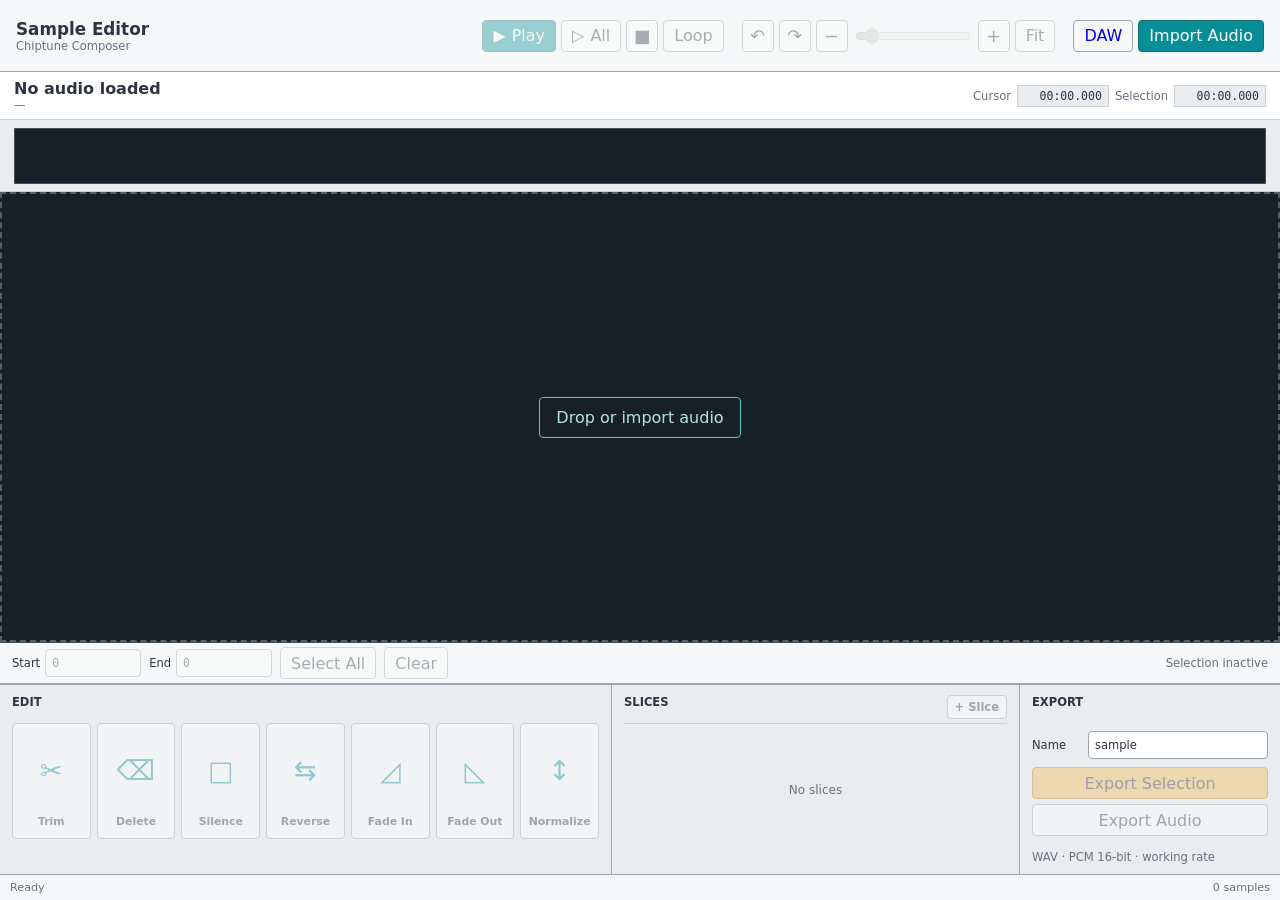
==== editor/index.html @ 720d9186 "Random Commit" ====
<!doctype html>
<html lang="fr">
  <head>
    <meta charset="utf-8" />
    <meta name="viewport" content="width=device-width, initial-scale=1" />
    <title>Sample Editor · Chiptune Composer</title>
    <link rel="stylesheet" href="./editor.css" />
  </head>
  <body>
    <div id="sampleEditorApp">
      <header class="editor-topbar">
        <div class="editor-brand">
          <strong>Sample Editor</strong>
          <span>Chiptune Composer</span>
        </div>

        <div class="transport-tools" role="toolbar" aria-label="Transport">
          <button id="playBtn" class="tool-button primary" type="button" disabled title="Play selection">
            <span aria-hidden="true">▶</span><span>Play</span>
          </button>
          <button id="playAllBtn" class="tool-button" type="button" disabled title="Play all">
            <span aria-hidden="true">▷</span><span>All</span>
          </button>
          <button id="stopBtn" class="icon-button" type="button" disabled title="Stop" aria-label="Stop">
            <span aria-hidden="true">■</span>
          </button>
          <button id="loopBtn" class="tool-button toggle" type="button" disabled aria-pressed="false">
            Loop
          </button>
        </div>

        <div class="history-tools" role="toolbar" aria-label="History and zoom">
          <button id="undoBtn" class="icon-button" type="button" disabled title="Undo" aria-label="Undo">
            <span aria-hidden="true">↶</span>
          </button>
          <button id="redoBtn" class="icon-button" type="button" disabled title="Redo" aria-label="Redo">
            <span aria-hidden="true">↷</span>
          </button>
          <button id="zoomOutBtn" class="icon-button" type="button" disabled title="Zoom out" aria-label="Zoom out">
            <span aria-hidden="true">−</span>
          </button>
          <input
            id="zoomSlider"
            class="zoom-slider"
            type="range"
            min="0.25"
            max="8"
            step="0.25"
            value="1"
            disabled
            aria-label="Horizontal zoom"
          />
          <button id="zoomInBtn" class="icon-button" type="button" disabled title="Zoom in" aria-label="Zoom in">
            <span aria-hidden="true">+</span>
          </button>
          <button id="fitBtn" class="tool-button" type="button" disabled>Fit</button>
        </div>

        <div class="file-tools">
          <a class="tool-button quiet" href="../">DAW</a>
          <button id="importBtn" class="tool-button primary" type="button">Import Audio</button>
          <input id="audioInput" type="file" accept="audio/*,.wav,.mp3,.ogg,.flac,.m4a" hidden />
        </div>
      </header>

      <main class="editor-main">
        <section class="wave-section" aria-label="Waveform editor">
          <div class="wave-header">
            <div class="file-identity">
              <strong id="fileName">No audio loaded</strong>
              <span id="fileMeta">—</span>
            </div>
            <div class="time-readout">
              <span>Cursor</span>
              <output id="cursorTime">00:00.000</output>
              <span>Selection</span>
              <output id="selectionDuration">00:00.000</output>
            </div>
          </div>

          <div id="overviewWrap" class="overview-wrap">
            <canvas id="overviewCanvas" height="72" aria-label="Audio overview"></canvas>
          </div>

          <div id="waveViewport" class="wave-viewport">
            <div id="waveStage" class="wave-stage">
              <canvas id="waveCanvas" height="360" aria-label="Editable audio waveform"></canvas>
              <div id="wavePlayhead" class="wave-playhead" aria-hidden="true"></div>
              <div id="emptyState" class="empty-state">
                <button id="emptyImportBtn" type="button">Drop or import audio</button>
              </div>
            </div>
          </div>

          <div class="selection-strip">
            <label>
              <span>Start</span>
              <input id="selectionStartInput" type="number" min="0" step="0.001" value="0" disabled />
            </label>
            <label>
              <span>End</span>
              <input id="selectionEndInput" type="number" min="0" step="0.001" value="0" disabled />
            </label>
            <button id="selectAllBtn" class="tool-button" type="button" disabled>Select All</button>
            <button id="clearSelectionBtn" class="tool-button" type="button" disabled>Clear</button>
            <span class="selection-channel" id="selectionStatus">Selection inactive</span>
          </div>
        </section>

        <section class="workbench">
          <div class="edit-rack" aria-label="Audio operations">
            <div class="rack-heading">Edit</div>
            <div class="rack-tools">
              <button id="trimBtn" class="operation-button" type="button" disabled>
                <span aria-hidden="true">✂</span><strong>Trim</strong>
              </button>
              <button id="deleteBtn" class="operation-button" type="button" disabled>
                <span aria-hidden="true">⌫</span><strong>Delete</strong>
              </button>
              <button id="silenceBtn" class="operation-button" type="button" disabled>
                <span aria-hidden="true">□</span><strong>Silence</strong>
              </button>
              <button id="reverseBtn" class="operation-button" type="button" disabled>
                <span aria-hidden="true">⇆</span><strong>Reverse</strong>
              </button>
              <button id="fadeInBtn" class="operation-button" type="button" disabled>
                <span aria-hidden="true">◿</span><strong>Fade In</strong>
              </button>
              <button id="fadeOutBtn" class="operation-button" type="button" disabled>
                <span aria-hidden="true">◺</span><strong>Fade Out</strong>
              </button>
              <button id="normalizeBtn" class="operation-button" type="button" disabled>
                <span aria-hidden="true">↕</span><strong>Normalize</strong>
              </button>
            </div>
          </div>

          <div class="slice-rack" aria-label="Sample slices">
            <div class="rack-heading">
              <span>Slices</span>
              <button id="addSliceBtn" class="tool-button small" type="button" disabled>+ Slice</button>
            </div>
            <div id="sliceList" class="slice-list">
              <div class="slice-empty">No slices</div>
            </div>
          </div>

          <div class="export-rack" aria-label="Export">
            <div class="rack-heading">Export</div>
            <label class="export-name">
              <span>Name</span>
              <input id="exportNameInput" type="text" value="sample" maxlength="80" />
            </label>
            <div class="export-actions">
              <button id="exportSelectionBtn" class="tool-button accent" type="button" disabled>
                Export Selection
              </button>
              <button id="exportAllBtn" class="tool-button" type="button" disabled>
                Export Audio
              </button>
            </div>
            <div class="export-format">WAV · PCM 16-bit · working rate</div>
          </div>
        </section>
      </main>

      <footer class="statusbar">
        <span id="statusMessage">Ready</span>
        <span id="audioStats">0 samples</span>
      </footer>
    </div>

    <script type="module" src="./editor.js"></script>
  </body>
</html>
---- editor/editor.css ----
:root {
  --ink: #2f3442;
  --muted: #69717d;
  --line: #9da5ae;
  --line-soft: #cbd1d6;
  --surface: #f5f7f8;
  --panel: #e9edf0;
  --raised: #ffffff;
  --wave-bg: #172027;
  --wave: #58c7c2;
  --wave-secondary: #b6e4df;
  --selection: rgba(244, 184, 73, 0.28);
  --selection-line: #f4b849;
  --coral: #e96868;
  --teal: #078d96;
  --green: #3d9b75;
  --track-height: 360px;
  --radius: 4px;
}

* {
  box-sizing: border-box;
}

html,
body {
  min-height: 100%;
}

body {
  margin: 0;
  color: var(--ink);
  background: var(--panel);
  font-family: "Segoe UI", system-ui, sans-serif;
  letter-spacing: 0;
}

button,
input {
  font: inherit;
  color: inherit;
}

button:focus-visible,
input:focus-visible,
canvas:focus-visible {
  outline: 2px solid var(--selection-line);
  outline-offset: 2px;
}

#sampleEditorApp {
  width: 100%;
  min-width: 0;
  height: 100vh;
  min-height: 660px;
  display: grid;
  grid-template-rows: auto minmax(0, 1fr) 26px;
  overflow: hidden;
}

.editor-topbar {
  min-width: 0;
  min-height: 72px;
  display: grid;
  grid-template-columns: minmax(170px, 1fr) auto auto auto;
  gap: 18px;
  align-items: center;
  padding: 10px 16px;
  border-bottom: 1px solid var(--line);
  background: var(--surface);
}

.editor-brand {
  display: flex;
  flex-direction: column;
}

.editor-brand strong {
  font-size: 1.05rem;
}

.editor-brand span,
.file-identity span,
.export-format {
  color: var(--muted);
  font-size: 0.72rem;
}

.transport-tools,
.history-tools,
.file-tools {
  display: flex;
  align-items: center;
  gap: 5px;
}

.tool-button,
.icon-button,
.operation-button {
  border: 1px solid var(--line);
  border-radius: var(--radius);
  background: var(--raised);
  cursor: pointer;
}

.tool-button {
  min-height: 32px;
  padding: 5px 10px;
  display: inline-flex;
  align-items: center;
  justify-content: center;
  gap: 6px;
  text-decoration: none;
  white-space: nowrap;
}

.tool-button.small {
  min-height: 24px;
  padding: 2px 7px;
  font-size: 0.72rem;
}

.tool-button.primary {
  color: white;
  border-color: #176d74;
  background: var(--teal);
}

.tool-button.accent {
  color: #21252c;
  border-color: #b87913;
  background: var(--selection-line);
}

.tool-button.quiet {
  background: transparent;
}

.tool-button.toggle[aria-pressed="true"] {
  color: white;
  border-color: #b6404d;
  background: var(--coral);
}

.icon-button {
  width: 32px;
  height: 32px;
  padding: 0;
  font-size: 1.1rem;
}

button:hover:not(:disabled),
.tool-button:hover {
  filter: brightness(0.96);
}

button:disabled,
input:disabled {
  cursor: default;
  opacity: 0.38;
}

.zoom-slider {
  width: 116px;
  accent-color: var(--teal);
}

.editor-main {
  min-width: 0;
  min-height: 0;
  display: grid;
  grid-template-rows: minmax(320px, 1fr) 190px;
  overflow: hidden;
}

.wave-section {
  min-width: 0;
  min-height: 0;
  display: grid;
  grid-template-rows: 48px 72px minmax(180px, 1fr) 42px;
  background: var(--raised);
}

.wave-header {
  min-width: 0;
  display: flex;
  justify-content: space-between;
  align-items: center;
  gap: 20px;
  padding: 7px 14px;
  border-bottom: 1px solid var(--line-soft);
}

.file-identity {
  min-width: 0;
  display: flex;
  flex-direction: column;
}

.file-identity strong {
  overflow: hidden;
  text-overflow: ellipsis;
  white-space: nowrap;
}

.time-readout {
  display: grid;
  grid-template-columns: auto 92px auto 92px;
  align-items: center;
  gap: 6px;
  font-size: 0.72rem;
  color: var(--muted);
}

.time-readout output {
  padding: 3px 6px;
  border: 1px solid var(--line-soft);
  background: var(--panel);
  color: var(--ink);
  font-family: "SFMono-Regular", Consolas, monospace;
  text-align: right;
}

.overview-wrap {
  padding: 8px 14px;
  border-bottom: 1px solid var(--line-soft);
  background: var(--panel);
}

#overviewCanvas {
  width: 100%;
  height: 56px;
  display: block;
  border: 1px solid #48515b;
  background: var(--wave-bg);
}

.wave-viewport {
  min-width: 0;
  min-height: 0;
  overflow-x: auto;
  overflow-y: hidden;
  background: var(--wave-bg);
}

.wave-stage {
  position: relative;
  height: 100%;
  min-height: 180px;
}

#waveCanvas {
  height: 100%;
  display: block;
  touch-action: none;
  cursor: crosshair;
}

.wave-playhead {
  position: absolute;
  top: 0;
  bottom: 0;
  left: 0;
  width: 2px;
  display: none;
  pointer-events: none;
  background: var(--coral);
  box-shadow: 0 0 0 1px rgba(23, 32, 39, 0.4);
}

.empty-state {
  position: absolute;
  inset: 0;
  display: grid;
  place-items: center;
  border: 2px dashed #53616c;
  background: var(--wave-bg);
}

.empty-state.hidden {
  display: none;
}

.empty-state button {
  border: 1px solid var(--wave);
  border-radius: var(--radius);
  padding: 10px 16px;
  background: transparent;
  color: var(--wave-secondary);
  cursor: pointer;
}

.wave-viewport.is-dragging .empty-state,
.wave-viewport.is-dragging {
  box-shadow: inset 0 0 0 3px var(--selection-line);
}

.selection-strip {
  display: flex;
  align-items: center;
  gap: 8px;
  padding: 5px 12px;
  border-top: 1px solid #48515b;
  border-bottom: 1px solid var(--line);
  background: var(--surface);
}

.selection-strip label,
.export-name {
  display: flex;
  align-items: center;
  gap: 5px;
  font-size: 0.72rem;
}

.selection-strip input,
.export-name input {
  width: 96px;
  height: 28px;
  border: 1px solid var(--line);
  border-radius: var(--radius);
  background: var(--raised);
  padding: 3px 6px;
  font-family: "SFMono-Regular", Consolas, monospace;
}

.selection-channel {
  margin-left: auto;
  color: var(--muted);
  font-size: 0.72rem;
}

.workbench {
  min-width: 0;
  min-height: 0;
  display: grid;
  grid-template-columns: minmax(540px, 1.5fr) minmax(300px, 1fr) 260px;
  border-top: 1px solid var(--line);
  background: var(--panel);
}

.edit-rack,
.slice-rack,
.export-rack {
  min-width: 0;
  padding: 10px 12px;
  border-right: 1px solid var(--line);
}

.export-rack {
  border-right: 0;
}

.rack-heading {
  min-height: 28px;
  display: flex;
  justify-content: space-between;
  align-items: flex-start;
  font-size: 0.72rem;
  font-weight: 700;
  text-transform: uppercase;
}

.rack-tools {
  display: grid;
  grid-template-columns: repeat(7, minmax(58px, 1fr));
  gap: 6px;
}

.operation-button {
  min-width: 0;
  height: 116px;
  display: grid;
  grid-template-rows: 1fr auto;
  place-items: center;
  gap: 8px;
  padding: 10px 4px;
  background: var(--raised);
}

.operation-button span {
  font-size: 1.7rem;
  color: var(--teal);
}

.operation-button strong {
  font-size: 0.68rem;
}

.slice-list {
  height: 132px;
  overflow: auto;
  border-top: 1px solid var(--line-soft);
}

.slice-empty {
  height: 100%;
  display: grid;
  place-items: center;
  color: var(--muted);
  font-size: 0.75rem;
}

.slice-item {
  display: grid;
  grid-template-columns: minmax(80px, 1fr) 76px auto;
  gap: 6px;
  align-items: center;
  min-height: 34px;
  padding: 4px 2px;
  border-bottom: 1px solid var(--line-soft);
  font-size: 0.72rem;
}

.slice-item input {
  min-width: 0;
  height: 25px;
  border: 1px solid var(--line-soft);
  background: var(--raised);
  padding: 2px 4px;
}

.slice-time {
  color: var(--muted);
  font-family: "SFMono-Regular", Consolas, monospace;
}

.slice-actions {
  display: flex;
  gap: 3px;
}

.slice-actions button {
  width: 26px;
  height: 26px;
  border: 1px solid var(--line);
  border-radius: var(--radius);
  background: var(--raised);
  cursor: pointer;
}

.export-rack {
  display: flex;
  flex-direction: column;
  gap: 8px;
}

.export-name {
  justify-content: space-between;
}

.export-name input {
  width: 180px;
  font-family: inherit;
}

.export-actions {
  display: grid;
  grid-template-columns: 1fr;
  gap: 5px;
}

.export-format {
  margin-top: auto;
}

.statusbar {
  min-width: 0;
  display: flex;
  justify-content: space-between;
  align-items: center;
  padding: 3px 10px;
  border-top: 1px solid var(--line);
  background: var(--surface);
  color: var(--muted);
  font-size: 0.7rem;
}

@media (max-width: 1100px) {
  #sampleEditorApp {
    height: auto;
    min-height: 100vh;
    overflow: visible;
  }

  .editor-topbar {
    grid-template-columns: 1fr auto;
  }

  .history-tools,
  .file-tools {
    justify-self: end;
  }

  .editor-main {
    grid-template-rows: 560px auto;
    overflow: visible;
  }

  .workbench {
    grid-template-columns: 1fr 1fr;
  }

  .edit-rack {
    grid-column: 1 / -1;
    border-bottom: 1px solid var(--line);
  }

  .operation-button {
    height: 88px;
  }
}

@media (max-width: 680px) {
  .editor-topbar {
    grid-template-columns: 1fr;
    gap: 8px;
  }

  .transport-tools,
  .history-tools,
  .file-tools {
    width: 100%;
    min-width: 0;
    justify-self: stretch;
    overflow-x: auto;
  }

  .file-tools {
    justify-content: flex-end;
  }

  .editor-main {
    grid-template-rows: 610px auto;
  }

  .wave-section {
    grid-template-rows: 64px 72px minmax(220px, 1fr) 84px;
  }

  .wave-header {
    align-items: flex-start;
  }

  .time-readout {
    grid-template-columns: auto 88px;
  }

  .selection-strip {
    flex-wrap: wrap;
  }

  .selection-channel {
    width: 100%;
    margin-left: 0;
  }

  .workbench {
    grid-template-columns: 1fr;
  }

  .edit-rack,
  .slice-rack {
    border-right: 0;
    border-bottom: 1px solid var(--line);
  }

  .rack-tools {
    grid-template-columns: repeat(4, minmax(58px, 1fr));
  }

  .operation-button {
    height: 78px;
  }

  .export-rack {
    min-height: 190px;
  }
}
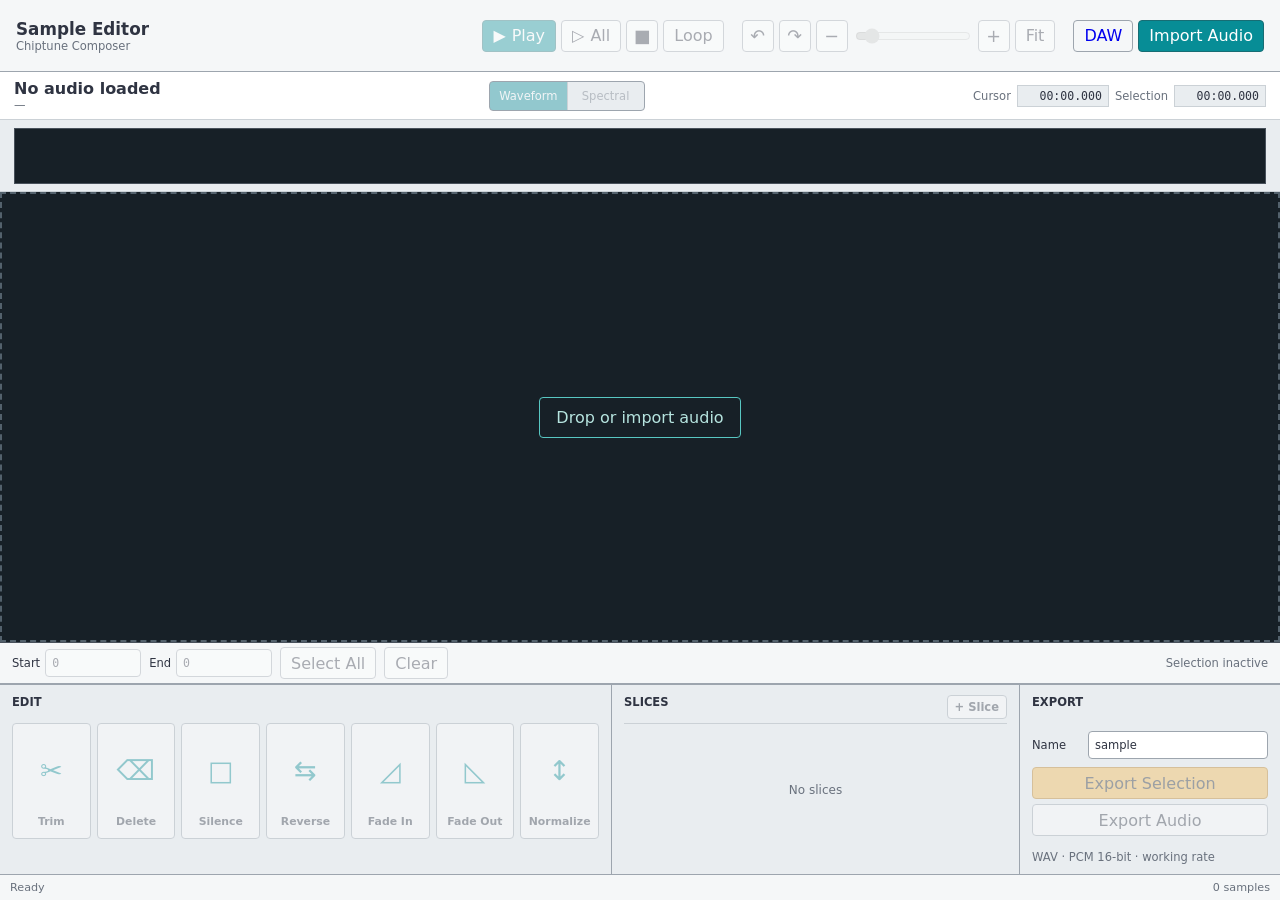
==== commit d637a9b8: "Random Commit" ====
--- a/editor/index.html
+++ b/editor/index.html
@@ -69,6 +69,22 @@
             <div class="file-identity">
               <strong id="fileName">No audio loaded</strong>
               <span id="fileMeta">—</span>
+            </div>
+            <div class="view-switch" role="group" aria-label="Audio display mode">
+              <button
+                id="waveformViewBtn"
+                class="view-mode-button"
+                type="button"
+                aria-pressed="true"
+                disabled
+              >Waveform</button>
+              <button
+                id="spectralViewBtn"
+                class="view-mode-button"
+                type="button"
+                aria-pressed="false"
+                disabled
+              >Spectral</button>
             </div>
             <div class="time-readout">
               <span>Cursor</span>
--- a/editor/editor.css
+++ b/editor/editor.css
@@ -203,6 +203,36 @@
   white-space: nowrap;
 }
 
+.view-switch {
+  height: 30px;
+  display: flex;
+  align-items: stretch;
+  border: 1px solid var(--line);
+  border-radius: var(--radius);
+  overflow: hidden;
+  background: var(--panel);
+}
+
+.view-mode-button {
+  min-width: 76px;
+  border: 0;
+  border-right: 1px solid var(--line);
+  padding: 3px 9px;
+  background: transparent;
+  color: var(--muted);
+  cursor: pointer;
+  font-size: 0.72rem;
+}
+
+.view-mode-button:last-child {
+  border-right: 0;
+}
+
+.view-mode-button[aria-pressed="true"] {
+  background: var(--teal);
+  color: white;
+}
+
 .time-readout {
   display: grid;
   grid-template-columns: auto 92px auto 92px;
@@ -535,14 +565,24 @@
   }
 
   .wave-section {
-    grid-template-rows: 64px 72px minmax(220px, 1fr) 84px;
+    grid-template-rows: auto 72px minmax(220px, 1fr) 84px;
   }
 
   .wave-header {
     align-items: flex-start;
+    flex-wrap: wrap;
+  }
+
+  .file-identity {
+    flex: 1 1 160px;
+  }
+
+  .view-switch {
+    flex: 0 0 auto;
   }
 
   .time-readout {
+    width: 100%;
     grid-template-columns: auto 88px;
   }
 
